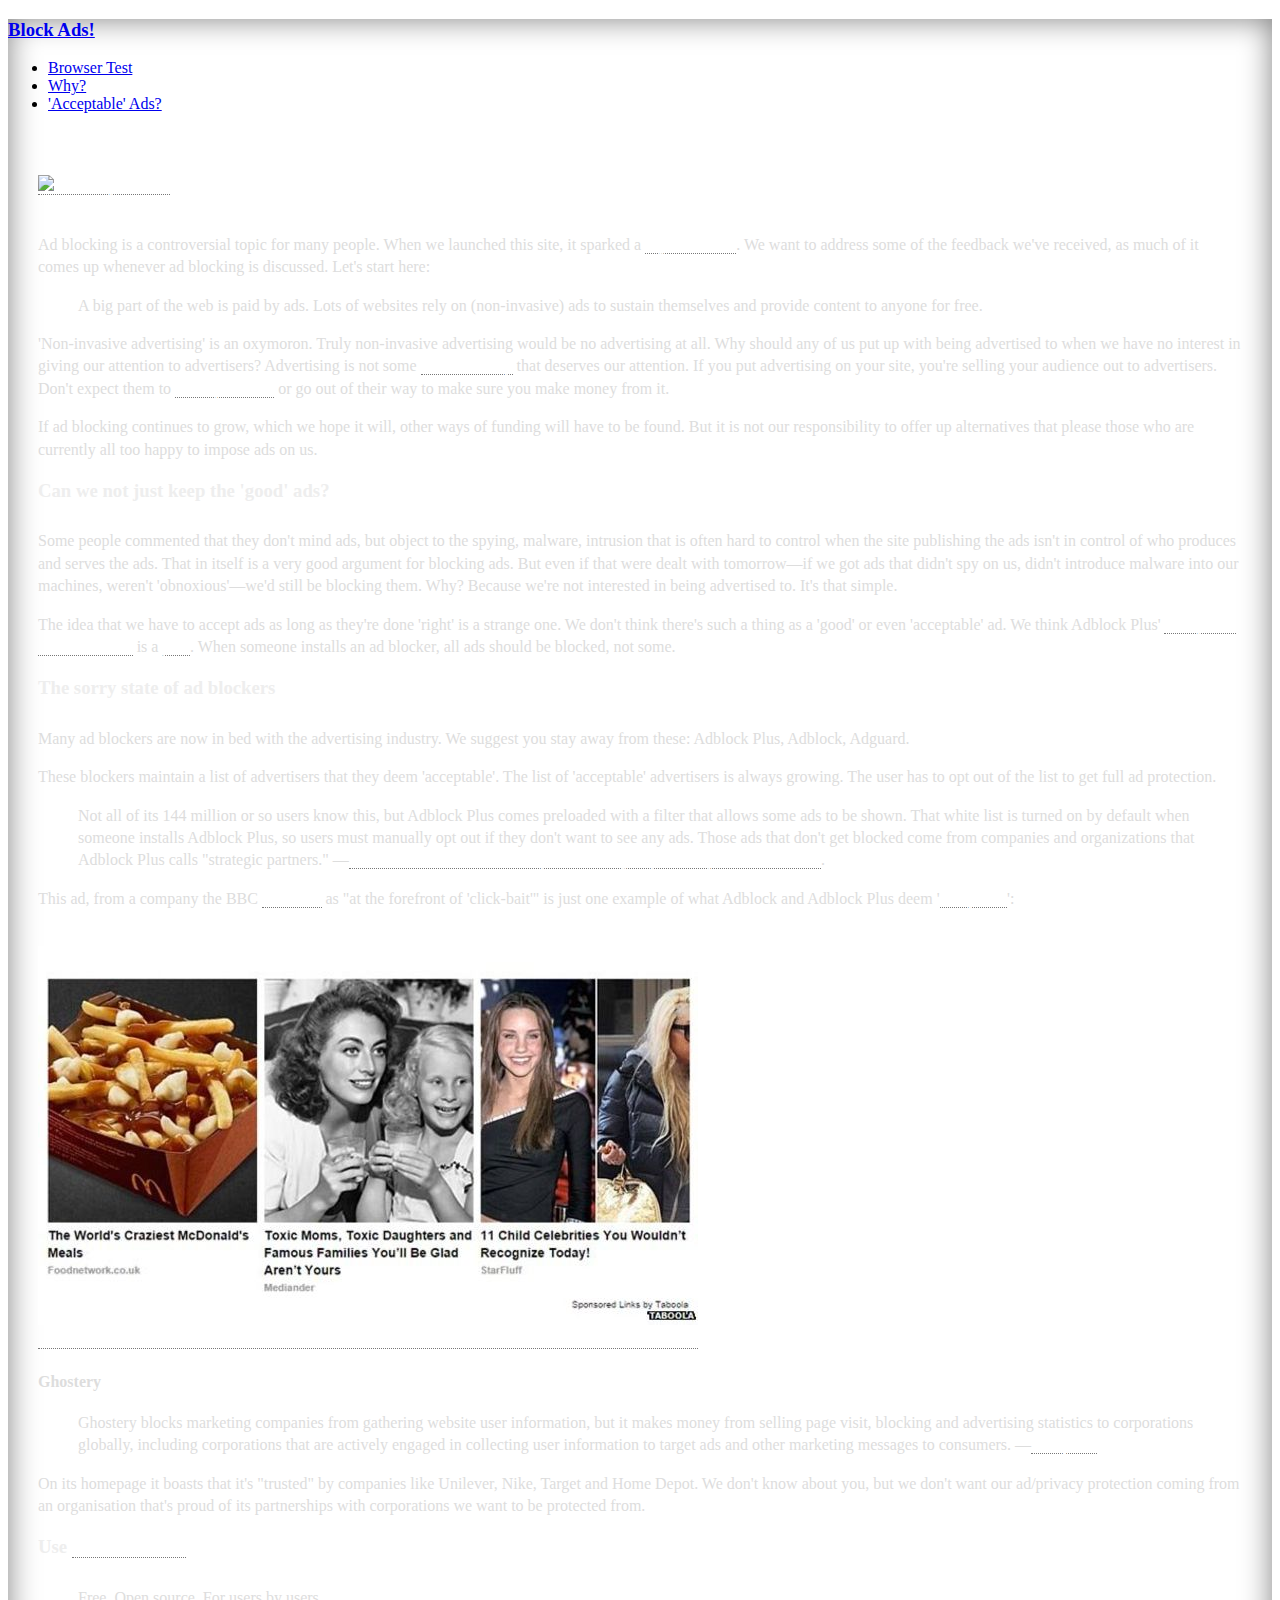
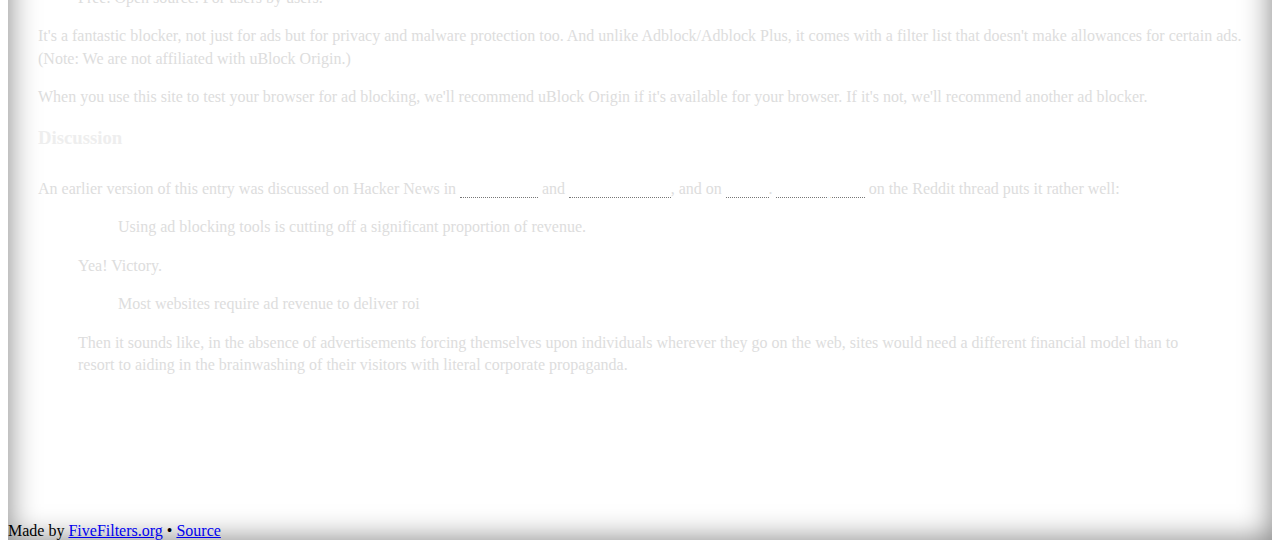
==== acceptable.html @ 5a653f69 "Reduce box-shadow to improve scrolling on mobile" ====
<!DOCTYPE html>
<html lang="en">
  <head>
    <meta charset="utf-8">
    <meta http-equiv="X-UA-Compatible" content="IE=edge">
    <meta name="viewport" content="width=device-width, initial-scale=1">
    <!-- The above 3 meta tags *must* come first in the head; any other head content must come *after* these tags -->
    <meta name="description" content="We check for and encourage the use of an ad blocker.">
    <meta name="author" content="fivefilters.org">
    <!--link rel="icon" href="favicon.ico"-->

    <meta property="og:image" content="ff-logo.png" />

    <title>There are no 'acceptable' ads</title>

    <!-- Latest compiled and minified CSS -->
    <link rel="stylesheet" href="css/bootstrap.min.css" integrity="sha384-1q8mTJOASx8j1Au+a5WDVnPi2lkFfwwEAa8hDDdjZlpLegxhjVME1fgjWPGmkzs7" crossrigin="anonymous">

    <!-- Optional theme -->
    <link rel="stylesheet" href="css/cover.css">

    <style>

      .site-wrapper { 
          -webkit-box-shadow: inset 0 0 30px rgba(0,0,0,.5);
          box-shadow: inset 0 0 30px rgba(0,0,0,.5);
      }

    	article { text-align: left; padding: 30px; color: #ddd; margin-bottom: 100px; }
    	article p { font-size: 16px; line-height: 1.4; font-weight: 300;}
    	.masthead, .mastfoot { position: relative !important;}
    	article h3 { padding-bottom: 10px; color: #eee;}
    	article lead { color: #eee; }

		article a,
		article a:focus,
		article a:hover {
		  color: #fff;
		  text-decoration: none;
		  border-bottom: 1px dotted #777;
		}
		article a:hover {
			border-bottom: 1px dotted #fff;
		}	

    </style>

  </head>

  <body>

    <div class="site-wrapper">

      <div class="site-wrapper-inner">

        <div class="cover-container">

          <div class="masthead clearfix">
            <div class="inner">
              <h3 class="masthead-brand"><a href="index.html">Block Ads!</a></h3>
              <nav>
                <ul class="nav masthead-nav">
                  <li><a href="index.html">Browser Test</a></li>
                  <!-- <li><a href="#">Promote ad blocking</a></li> -->
                  <li><a href="why.html">Why?</a></li>
                  <li class="active"><a href="acceptable.html">'Acceptable' Ads?</a></li>
                </ul>
              </nav>
            </div>
          </div>



<article class="entry-content" itemprop="text">

<p><a href="http://www.adbusters.org"><img src="images/fu.jpg" class="img-responsive" alt="An 'acceptable' ad" style="margin-bottom: 20px;" /></a></p>

<p class="lead">Ad blocking is a controversial topic for many people. When we launched this site, it sparked a <a href="https://news.ycombinator.com/item?id=11222499">big discussion</a>. We want to address some of the feedback we've received, as much of it comes up whenever ad blocking is discussed. Let's start here: </p>

<blockquote><p>A big part of the web is paid by ads. Lots of websites rely on (non-invasive) ads to sustain themselves and provide content to anyone for free.</p></blockquote>

<p>'Non-invasive advertising' is an oxymoron. Truly non-invasive advertising would be no advertising at all. Why should any of us put up with being advertised to when we have no interest in giving our attention to advertisers? Advertising is not some <a href="https://vimeo.com/36651896">noble industry</a> that deserves our attention. If you put advertising on your site, you're selling your audience out to advertisers. Don't expect them to <a href="https://www.youtube.com/watch?v=m5K20-4s2_o">thank you for it</a> or go out of their way to make sure you make money from it.</p>

<p>If ad blocking continues to grow, which we hope it will, other ways of funding will have to be found. But it is not our responsibility to offer up alternatives that please those who are currently all too happy to impose ads on us.</p>

<h3>Can we not just keep the 'good' ads?</h3>

<p>Some people commented that they don't mind ads, but object to the spying, malware, intrusion that is often hard to control when the site publishing the ads isn't in control of who produces and serves the ads. That in itself is a very good argument for blocking ads. But even if that were dealt with tomorrow—if we got ads that didn't spy on us, didn't introduce malware into our machines, weren't 'obnoxious'—we'd still be blocking them. Why? Because we're not interested in being advertised to. It's that simple.</p>

<p>The idea that we have to accept ads as long as they're done 'right' is a strange one. We don't think there's such a thing as a 'good' or even 'acceptable' ad. We think Adblock Plus' <a href="https://acceptableads.org/">Acceptable Ads Manifesto</a> is a <a href="https://adblockplus.org/forum/viewtopic.php?t=25991">joke</a>. When someone installs an ad blocker, all ads should be blocked, not some.</p>

<h3><a id="the-sorry-state-of-ad-blockers" class="anchor" href="#the-sorry-state-of-ad-blockers" aria-hidden="true"></a>The sorry state of ad blockers</h3>

<p>Many ad blockers are now in bed with the advertising industry. We suggest you stay away from these: Adblock Plus, Adblock, Adguard.</p>

<p>These blockers maintain a list of advertisers that they deem 'acceptable'. The list of 'acceptable' advertisers is always growing. The user has to opt out of the list to get full ad protection.</p>

<blockquote>
<p>Not all of its 144 million or so users know this, but Adblock Plus comes preloaded with a filter that allows some ads to be shown. That white list is turned on by default when someone installs Adblock Plus, so users must manually opt out if they don't want to see any ads. Those ads that don't get blocked come from companies and organizations that Adblock Plus calls "strategic partners." 
—<a href="http://www.engadget.com/2016/02/12/rip-adblock-plus/">RIP: Adblock Plus: Your shady whitelisting ways mean you're dead to me</a>.</p>
</blockquote>

<p>This ad, from a company the BBC <a href="http://www.bbc.com/news/business-29322578">describes</a> as "at the forefront of 'click-bait'" is just one example of what Adblock and Adblock Plus deem '<a href="https://adblockplus.org/forum/viewtopic.php?t=25991">acceptable</a>':</p>

<p><a href="https://adblockplus.org/forum/viewtopic.php?t=25991"><img src="images/taboola.jpg" class="img-responsive" style="margin: 20px 0"></a></p>

<h4><a id="ghostery" class="anchor" href="#ghostery" aria-hidden="true"></a>Ghostery</h4>

<blockquote>
<p>Ghostery blocks marketing companies from gathering website user information, but it makes money from selling page visit, blocking and advertising statistics to corporations globally, including corporations that are actively engaged in collecting user information to target ads and other marketing messages to consumers.
—<a href="https://en.wikipedia.org/wiki/Ghostery">Wikipedia</a></p>
</blockquote>

<p>On its homepage it boasts that it's "trusted" by companies like Unilever, Nike, Target and Home Depot. We don't know about you, but we don't want our ad/privacy protection coming from an organisation that's proud of its partnerships with corporations we want to be protected from.</p>

<h3><a id="use-ublock-origin" class="anchor" href="#use-ublock-origin" aria-hidden="true"></a>Use <a href="https://github.com/gorhill/uBlock">uBlock Origin</a></h3>

<blockquote>
<p>Free. Open source. For users by users.</p>
</blockquote>

<p>It's a fantastic blocker, not just for ads but for privacy and malware protection too. And unlike Adblock/Adblock Plus, it comes with a filter list that doesn't make allowances for certain ads. (Note: We are not affiliated with uBlock Origin.)</p>

<p>When you use this site to test your browser for ad blocking, we'll recommend uBlock Origin if it's available for your browser. If it's not, we'll recommend another ad blocker.</p>

<h3>Discussion</h3>

<p>An earlier version of this entry was discussed on Hacker News in <a href="https://news.ycombinator.com/item?id=11233016">March 2016</a> and <a href="https://news.ycombinator.com/item?id=13154054">December 2016</a>, and on <a href="https://www.reddit.com/r/Anarchism/comments/49ezwc/there_are_no_acceptable_ads/">Reddit</a>. <a href="https://www.reddit.com/r/Anarchism/comments/49ezwc/there_are_no_acceptable_ads/d0u2q8p">This response</a> on the Reddit thread puts it rather well:</p>

<blockquote>
<blockquote>
<p>Using ad blocking tools is cutting off a significant proportion of revenue.</p>
</blockquote>

<p>Yea! Victory.</p>

<blockquote>
<p>Most websites require ad revenue to deliver roi</p>
</blockquote>

<p>Then it sounds like, in the absence of advertisements forcing themselves upon individuals wherever they go on the web, sites would need a different financial model than to resort to aiding in the brainwashing of their visitors with literal corporate propaganda.</p>
</blockquote>


</article>


            <div class="mastfoot">
              <div class="inner">
                <p>Made by <a href="http://fivefilters.org">FiveFilters.org</a> &bull; <a href="https://github.com/fivefilters/block-ads">Source</a></p>
              </div>
            </div>


        </div>
      </div>
    </div>



</body>
</html>
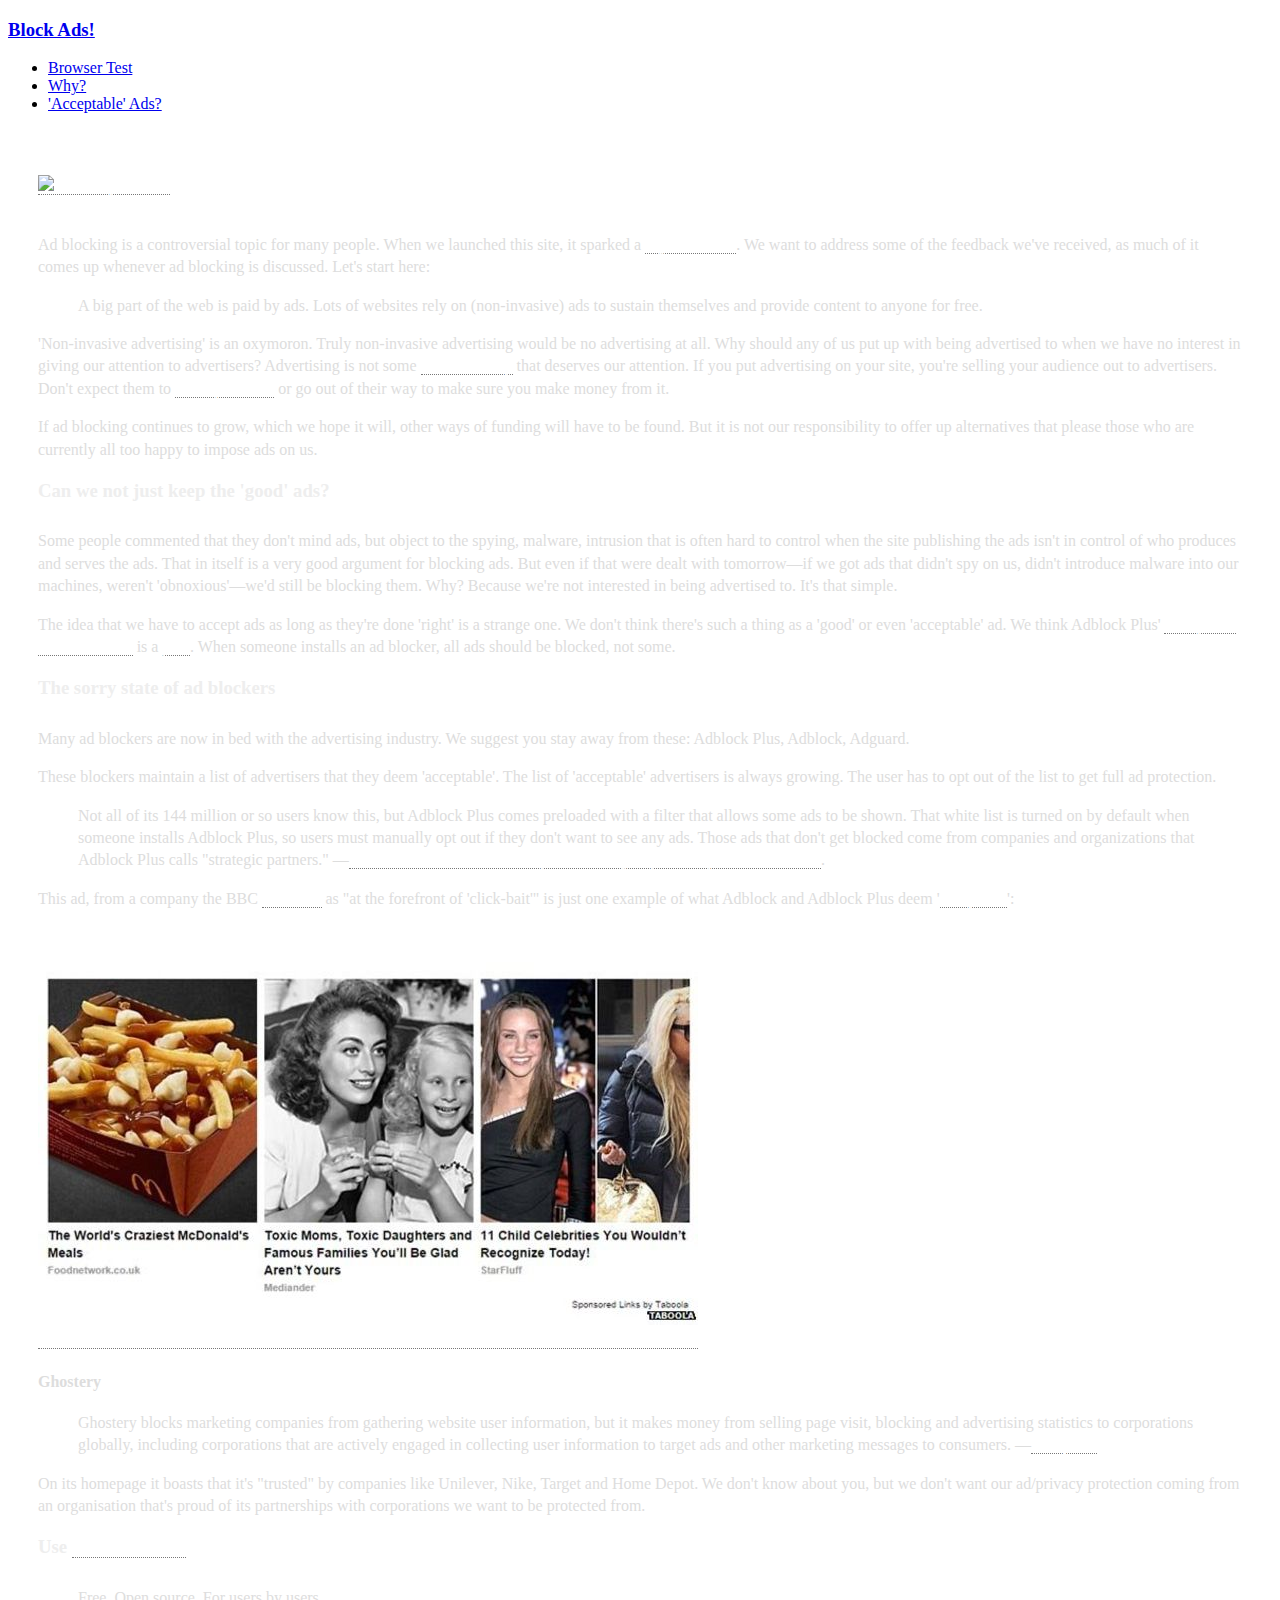
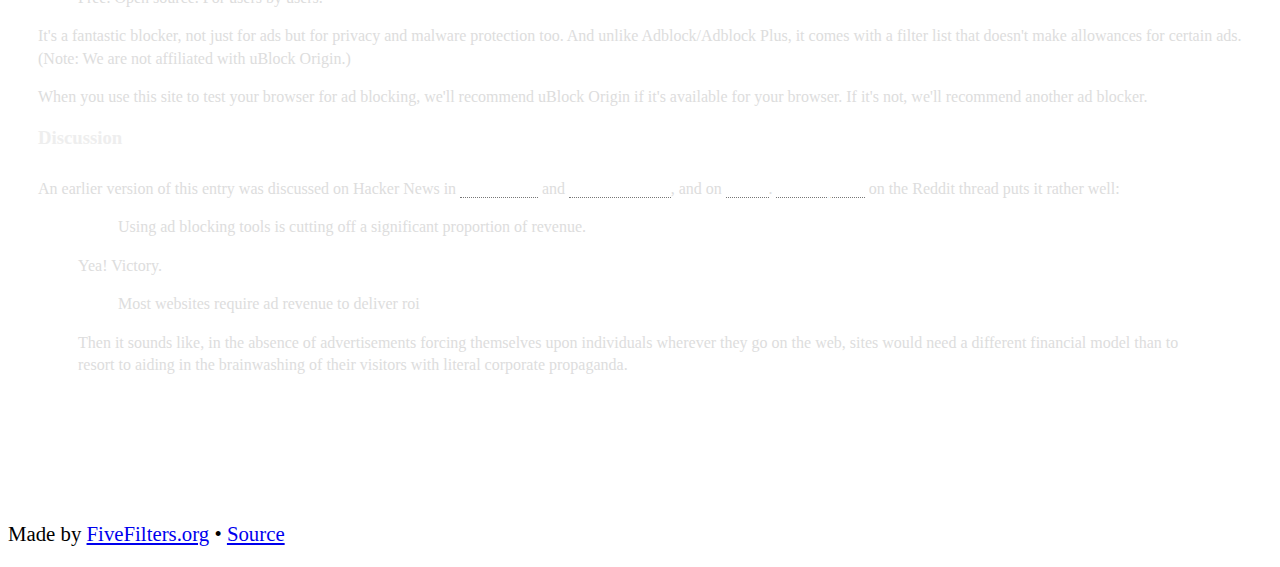
==== commit eb0810ec: "Clean up, update links, new recommendations for Safari/iOS" ====
--- a/acceptable.html
+++ b/acceptable.html
@@ -20,12 +20,6 @@
     <link rel="stylesheet" href="css/cover.css">
 
     <style>
-
-      .site-wrapper { 
-          -webkit-box-shadow: inset 0 0 30px rgba(0,0,0,.5);
-          box-shadow: inset 0 0 30px rgba(0,0,0,.5);
-      }
-
     	article { text-align: left; padding: 30px; color: #ddd; margin-bottom: 100px; }
     	article p { font-size: 16px; line-height: 1.4; font-weight: 300;}
     	.masthead, .mastfoot { position: relative !important;}
@@ -146,8 +140,8 @@
 
 
             <div class="mastfoot">
-              <div class="inner">
-                <p>Made by <a href="http://fivefilters.org">FiveFilters.org</a> &bull; <a href="https://github.com/fivefilters/block-ads">Source</a></p>
+              <div class="inner" style="font-size:1.3em;">
+                <p>Made by <a href="https://www.fivefilters.org">FiveFilters.org</a> &bull; <a href="https://github.com/fivefilters/block-ads">Source</a></p>
               </div>
             </div>
 
